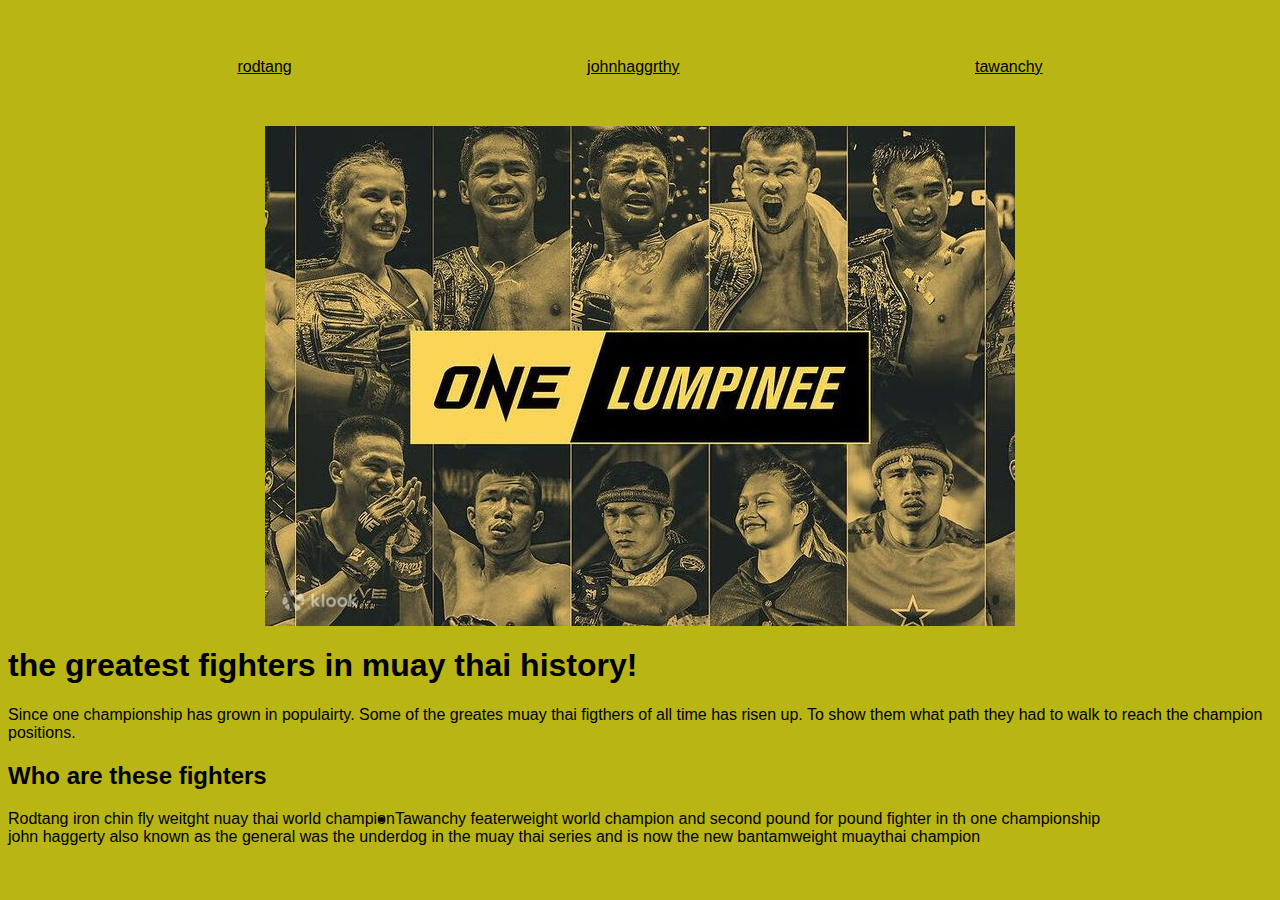
==== index.html @ 2058d2fa "Initial commit" ====
<!DOCTYPE html>
<html lang="en">
<head>
    <meta charset="UTF-8">
    <meta name="viewport" content="width=device-width, initial-scale=1.0">
    <title>One championship best prospects</title>
    <link rel="stylesheet" href="Mainstyle.css">
    <link href="images" rel="stylesheet">
</head>
<header><nav>
    <a href="rodtang.html">rodtang</a> 
    <a href="/johnhaggrthy.html">johnhaggrthy</a>
    <a href="tawanchy.html">tawanchy</a>
</nav>
<img src="images/downbanner.jpg" alt="Afbeelding van aantal vechters">
</header>
<main>
<body>
    <h1>the greatest fighters in muay thai history!</h1>
    <p1>Since one championship has grown in populairty.
        Some of the greates muay thai figthers of all time has risen up.
        To show them what path they had to walk to reach the champion positions.
    </p1>
    <H2>Who are these fighters</H2>
    <p2>
    <li>Rodtang iron chin fly weitght nuay thai world champion</li>
    <li>Tawanchy featerweight world champion and second pound for pound fighter in th one championship</li>
    <li>john haggerty also known as the general was the underdog in the muay thai series and is now the new bantamweight muaythai champion </li>
    </p2>
</body>
</main>
</html>
---- Mainstyle.css ----
li{
    float: left;

}
a{display:inline-table;
padding:  50px; 
text-decoration:nonet;}





body{
    background-color: rgb(184, 181, 21);
    font-family: Impact, Haettenschweiler, 'Arial Narrow Bold', sans-serif;


a{color: black;
text-decoration: non;}
}


img{
    display: block;
    max-width: 100%;
    height: auto;
    border-radius: 0;
    margin-left: auto;
    margin-right: auto;
    object-fit: scale-down;
}



nav{
    display: flex;
    justify-content: space-evenly;
    flex-wrap: wrap;
    gap: 1em;
    list-style-type: none;

}
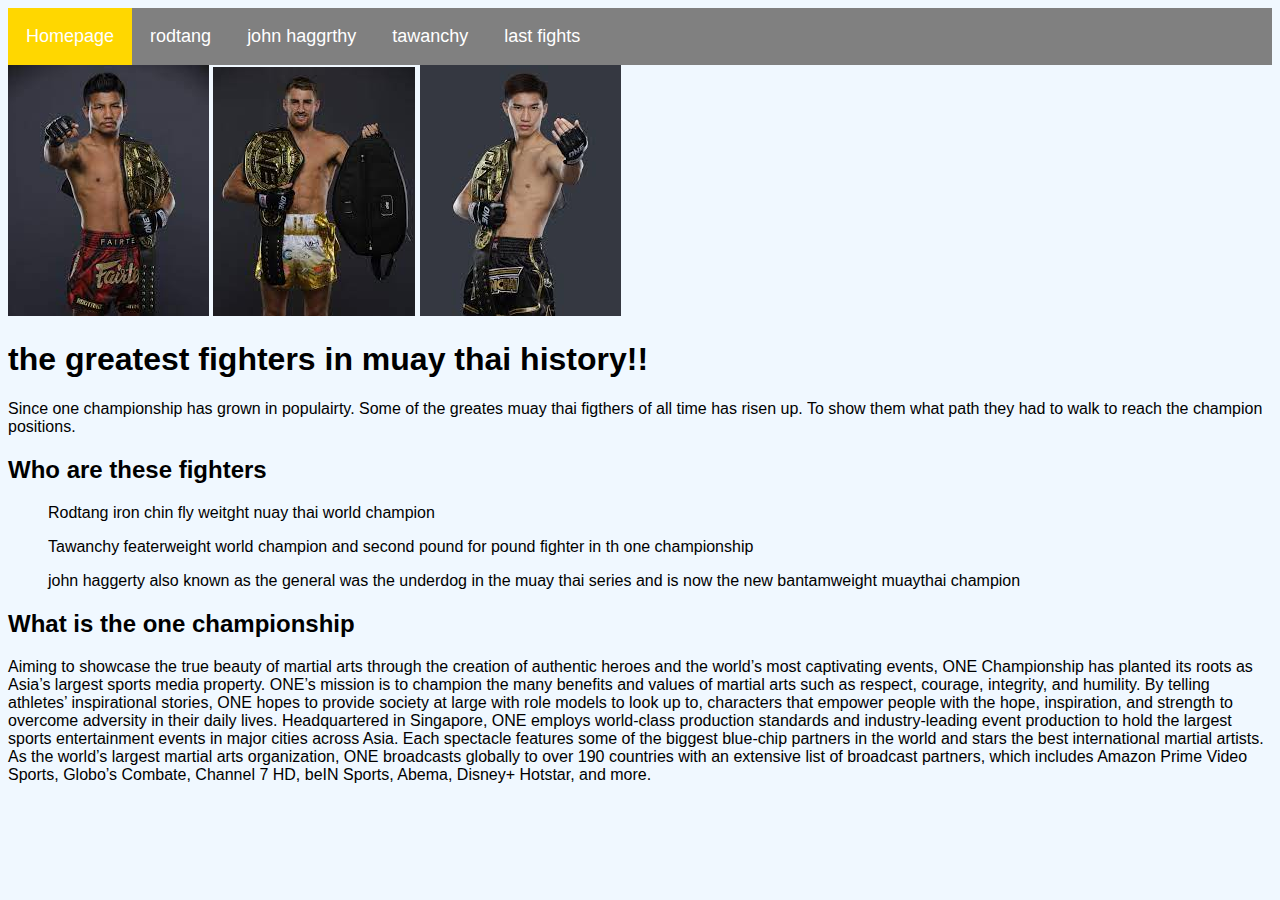
==== commit 33327686: "comitment" ====
--- a/index.html
+++ b/index.html
@@ -7,26 +7,51 @@
     <link rel="stylesheet" href="Mainstyle.css">
     <link href="images" rel="stylesheet">
 </head>
-<header><nav>
-    <a href="rodtang.html">rodtang</a> 
-    <a href="/johnhaggrthy.html">johnhaggrthy</a>
-    <a href="tawanchy.html">tawanchy</a>
+<header>
+<nav>
+    <div class="nav-bar">
+        <a class="current" href="index.html">Homepage</a>
+        <a href="rodtang.html">rodtang</a> 
+        <a href="/johnhaggrthy.html">john haggrthy</a>
+        <a href="tawanchy.html">tawanchy</a>
+        <a href="lastfights.html">last fights </a>
+    </div>
 </nav>
-<img src="images/downbanner.jpg" alt="Afbeelding van aantal vechters">
 </header>
-<main>
 <body>
-    <h1>the greatest fighters in muay thai history!</h1>
-    <p1>Since one championship has grown in populairty.
-        Some of the greates muay thai figthers of all time has risen up.
-        To show them what path they had to walk to reach the champion positions.
-    </p1>
-    <H2>Who are these fighters</H2>
-    <p2>
-    <li>Rodtang iron chin fly weitght nuay thai world champion</li>
-    <li>Tawanchy featerweight world champion and second pound for pound fighter in th one championship</li>
-    <li>john haggerty also known as the general was the underdog in the muay thai series and is now the new bantamweight muaythai champion </li>
-    </p2>
+    <main>
+        <section>
+            <div class="fotovanvechters">
+            <img src="images/pictureofrodtanf.jpg" alt="rodtang" style=>
+            <img src="images/johhaggerty.jpg" alt="johnhaggrthy"style=>
+            <img src="images/tawachaiiiiiiiiiiiiiiiiiiiii.jpg"alt="tawanchai"style=>
+            <div>
+        </section>
+            <section>
+            <h1>the greatest fighters in muay thai history!!</h1>
+            <p>Since one championship has grown in populairty.
+                Some of the greates muay thai figthers of all time has risen up.
+                To show them what path they had to walk to reach the champion positions.</p>
+            </section>
+                <section><H2>Who are these fighters</H2>
+                    <p>
+                    <ol>Rodtang iron chin fly weitght nuay thai world champion</ol>
+                    <ol>Tawanchy featerweight world champion and second pound for pound fighter in th one championship</ol>
+                    <ol>john haggerty also known as the general was the underdog in the muay thai series and is now the new bantamweight muaythai champion </ol>
+                    </p>
+            </section>
+                <section><h2>What is the one championship</h2>
+                    <p>Aiming to showcase the true beauty of martial arts through the creation of authentic heroes and the world’s most captivating events, ONE Championship has planted its roots as Asia’s largest sports media property.
+                
+                        ONE’s mission is to champion the many benefits and values of martial arts such as respect, courage, integrity, and humility. By telling athletes’ inspirational stories, ONE hopes to provide society at large with role models to look up to, characters that empower people with the hope, inspiration, and strength to overcome adversity in their daily lives.
+                        
+                        Headquartered in Singapore, ONE employs world-class production standards and industry-leading event production to hold the largest sports entertainment events in major cities across Asia. Each spectacle features some of the biggest blue-chip partners in the world and stars the best international martial artists.
+                        
+                        As the world’s largest martial arts organization, ONE broadcasts globally to over 190 countries with an extensive list of broadcast partners, which includes Amazon Prime Video Sports, Globo’s Combate, Channel 7 HD, beIN Sports, Abema, Disney+ Hotstar, and more.</p>
+                </section>
+        <main>
 </body>
-</main>
+<footer>
+    
+</footer>
 </html>--- a/Mainstyle.css
+++ b/Mainstyle.css
@@ -3,15 +3,37 @@
 
 }
 a{display:inline-table;
-padding:  50px; 
+padding:  1em; 
 text-decoration:nonet;}
 
+.nav-bar{
+    background-color: gray;
+    overflow: hidden;
+}
 
+.nav-bar a{
+    float:left;
+    color:white;
+    text-align:center;
+    padding:1em;
+    text-decoration: none;
+    font-size:large;
+}
+
+.nav-bar a:hover {
+    background-color: goldenrod;
+    color:white;
+}
+
+.nav-bar a.current {
+    background-color: gold;
+    color: white;
+}
 
 
 
 body{
-    background-color: rgb(184, 181, 21);
+    background-color:aliceblue;
     font-family: Impact, Haettenschweiler, 'Arial Narrow Bold', sans-serif;
 
 
@@ -21,22 +43,52 @@
 
 
 img{
-    display: block;
+    display: flexbox;
     max-width: 100%;
+    justify-content: center;
+    flex-wrap: wrap;
+    gap: 1em;
     height: auto;
-    border-radius: 0;
+    border-radius: 0%;
     margin-left: auto;
     margin-right: auto;
     object-fit: scale-down;
+    flex: auto;
+    
 }
 
 
 
-nav{
-    display: flex;
-    justify-content: space-evenly;
-    flex-wrap: wrap;
-    gap: 1em;
-    list-style-type: none;
 
+.intro-text{
+    display: flexbox;
+    text-align: center;
+    font-size: larger;
+    font-family: 'Franklin Gothic Medium', 'Arial Narrow', Arial, sans-serif;
 }
+
+
+.figthcardrodtang{
+    width:50em;
+    min-height: 30em;
+    display: block;
+    margin-left: auto;
+    margin-right: auto ;
+  
+}
+
+.fightcardtawanchai{
+    width: 50em;
+    min-height: 30em;
+    display: block;
+    margin-left: auto;
+    margin-right: auto;
+}
+
+.fightcardhaggerty{
+    width: 50em;
+    min-height: 30em;
+    display: block;
+    margin-left: auto;
+    margin-right: auto
+}
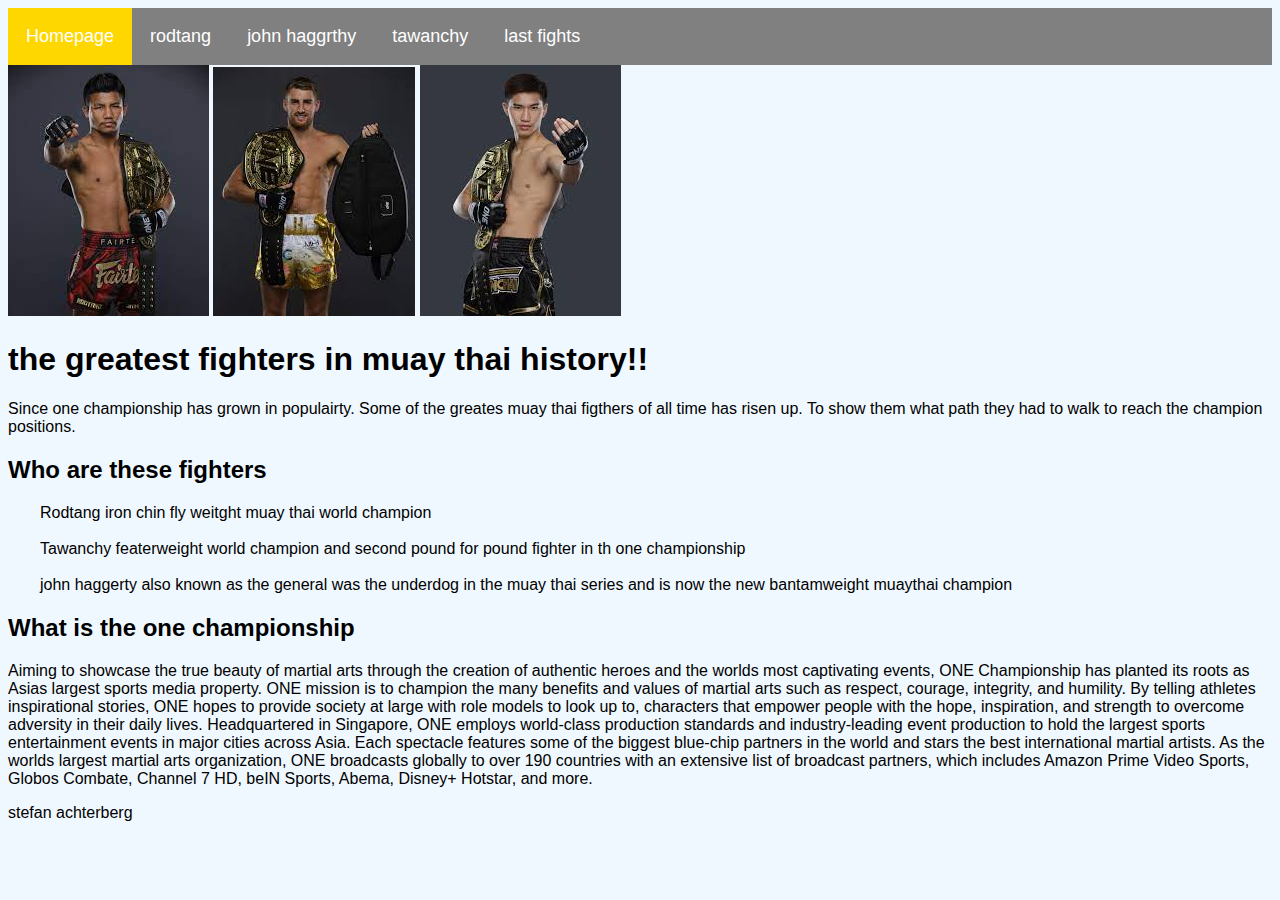
==== commit ab58d501: "new commhiit" ====
--- a/index.html
+++ b/index.html
@@ -7,6 +7,8 @@
     <link rel="stylesheet" href="Mainstyle.css">
     <link href="images" rel="stylesheet">
 </head>
+    
+<body>
 <header>
 <nav>
     <div class="nav-bar">
@@ -18,15 +20,14 @@
     </div>
 </nav>
 </header>
-<body>
+
     <main>
-        <section>
-            <div class="fotovanvechters">
-            <img src="images/pictureofrodtanf.jpg" alt="rodtang" style=>
-            <img src="images/johhaggerty.jpg" alt="johnhaggrthy"style=>
-            <img src="images/tawachaiiiiiiiiiiiiiiiiiiiii.jpg"alt="tawanchai"style=>
-            <div>
-        </section>
+            <section>
+
+            <img src="images/pictureofrodtanf.jpg" alt="rodtang" >
+            <img src="images/johhaggerty.jpg" alt="johnhaggrthy">
+            <img src="images/tawachaiiiiiiiiiiiiiiiiiiiii.jpg" alt="tawanchai">
+            </section>
             <section>
             <h1>the greatest fighters in muay thai history!!</h1>
             <p>Since one championship has grown in populairty.
@@ -34,24 +35,34 @@
                 To show them what path they had to walk to reach the champion positions.</p>
             </section>
                 <section><H2>Who are these fighters</H2>
-                    <p>
-                    <ol>Rodtang iron chin fly weitght nuay thai world champion</ol>
-                    <ol>Tawanchy featerweight world champion and second pound for pound fighter in th one championship</ol>
-                    <ol>john haggerty also known as the general was the underdog in the muay thai series and is now the new bantamweight muaythai champion </ol>
+            
+                    <p class="list"> 
+                        Rodtang iron chin fly weitght muay thai world champion 
+                        <br> <br>
+                        Tawanchy featerweight world champion and second pound for pound fighter in th one championship
+                        <br> <br>
+                        john haggerty also known as the general was the underdog in the muay thai series and is now the new bantamweight muaythai champion
                     </p>
+                    
             </section>
-                <section><h2>What is the one championship</h2>
-                    <p>Aiming to showcase the true beauty of martial arts through the creation of authentic heroes and the world’s most captivating events, ONE Championship has planted its roots as Asia’s largest sports media property.
+                <section>
+                    <h2>What is the one championship</h2>
+                    <p>Aiming to showcase the true beauty of martial arts through the creation of authentic heroes and the worlds most captivating events, ONE Championship has planted its roots as Asias largest sports media property.
                 
-                        ONE’s mission is to champion the many benefits and values of martial arts such as respect, courage, integrity, and humility. By telling athletes’ inspirational stories, ONE hopes to provide society at large with role models to look up to, characters that empower people with the hope, inspiration, and strength to overcome adversity in their daily lives.
+                        ONE mission is to champion the many benefits and values of martial arts such as respect, courage, integrity, and humility. By telling athletes inspirational stories, ONE hopes to provide society at large with role models to look up to, characters that empower people with the hope, inspiration, and strength to overcome adversity in their daily lives.
                         
                         Headquartered in Singapore, ONE employs world-class production standards and industry-leading event production to hold the largest sports entertainment events in major cities across Asia. Each spectacle features some of the biggest blue-chip partners in the world and stars the best international martial artists.
                         
-                        As the world’s largest martial arts organization, ONE broadcasts globally to over 190 countries with an extensive list of broadcast partners, which includes Amazon Prime Video Sports, Globo’s Combate, Channel 7 HD, beIN Sports, Abema, Disney+ Hotstar, and more.</p>
+                        As the worlds largest martial arts organization, ONE broadcasts globally to over 190 countries with an extensive list of broadcast partners, which includes Amazon Prime Video Sports, Globos Combate, Channel 7 HD, beIN Sports, Abema, Disney+ Hotstar, and more.
+                    </p>
                 </section>
-        <main>
+        </main>
+
+    <footer> 
+    <p>
+        stefan achterberg
+    </p>
+
+</footer>
 </body>
-<footer>
-    
-</footer>
 </html>--- a/Mainstyle.css
+++ b/Mainstyle.css
@@ -42,6 +42,7 @@
 }
 
 
+
 img{
     display: flexbox;
     max-width: 100%;
@@ -57,6 +58,9 @@
     
 }
 
+.list{
+    margin-left: 2em;
+}
 
 
 
